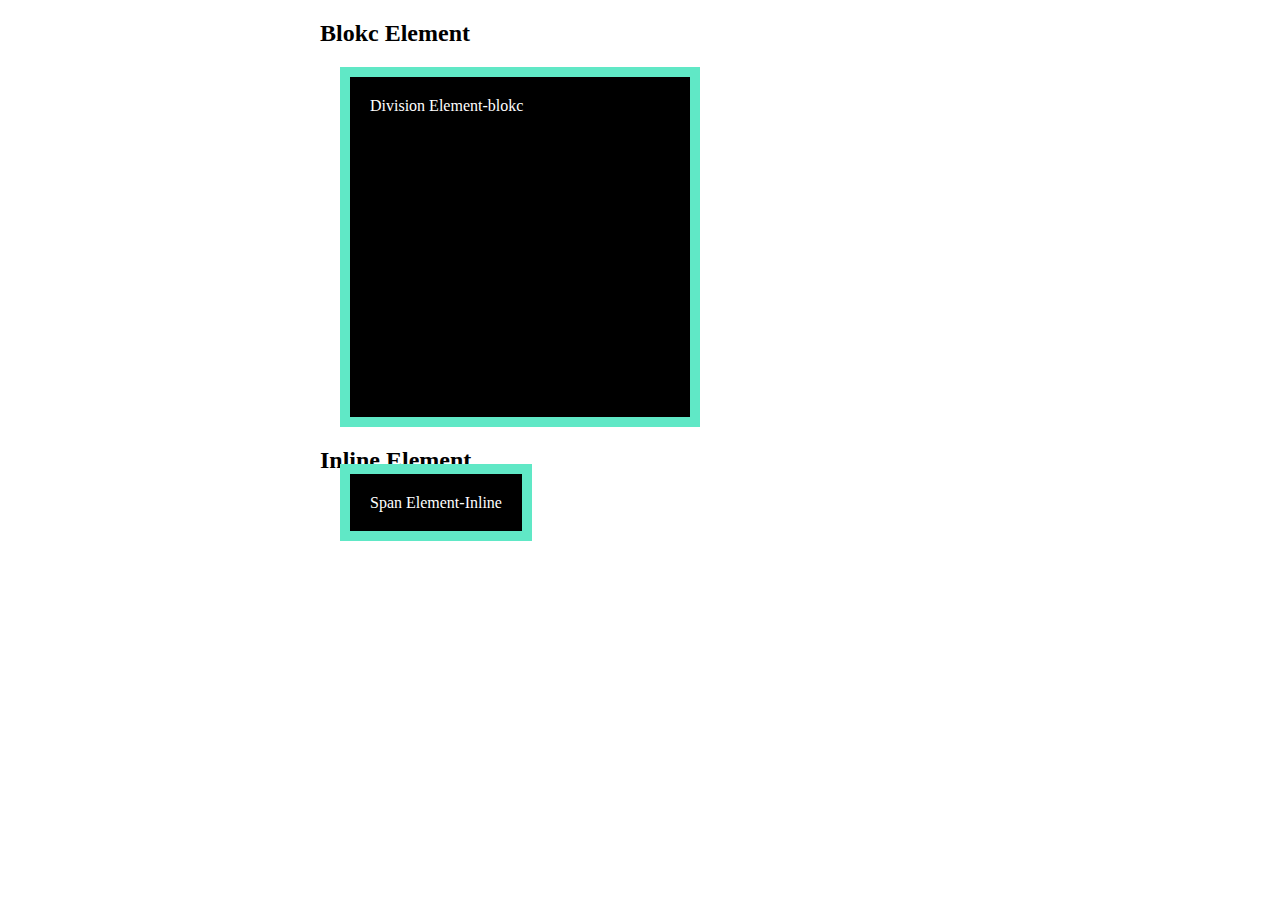
==== day07/layout-tech.html @ 6edac84e "연습" ====
<!DOCTYPE html>
<html lang="ko-KR">
<head>
    <meta charset="UTF-8">
    <title>Block VS </title>
    <link rel="stylesheet" href="./css/layout-tech.css">
</head>
<body>
    <div class="wrapper">
        <h2>Blokc Element</h2>
        <div class="box-divison">Division Element-blokc</div>

        <h2>Inline Element</h2>
        <span class="box-inline">Span Element-Inline</span>
    </div>
</body>
</html>
---- day07/css/layout-tech.css ----
body{
    margin: 0;
}

.wrapper{
    width: 640px;
    margin-left: auto;
    margin-right: auto;
}

.box-divison, .box-inline{
    width: 300px;
    height: 300px;
    background: #000;
    color: #fff;

    margin: 20px;
    border: 10px solid #60e8c6;

    padding: 20px;
    background: ;
}
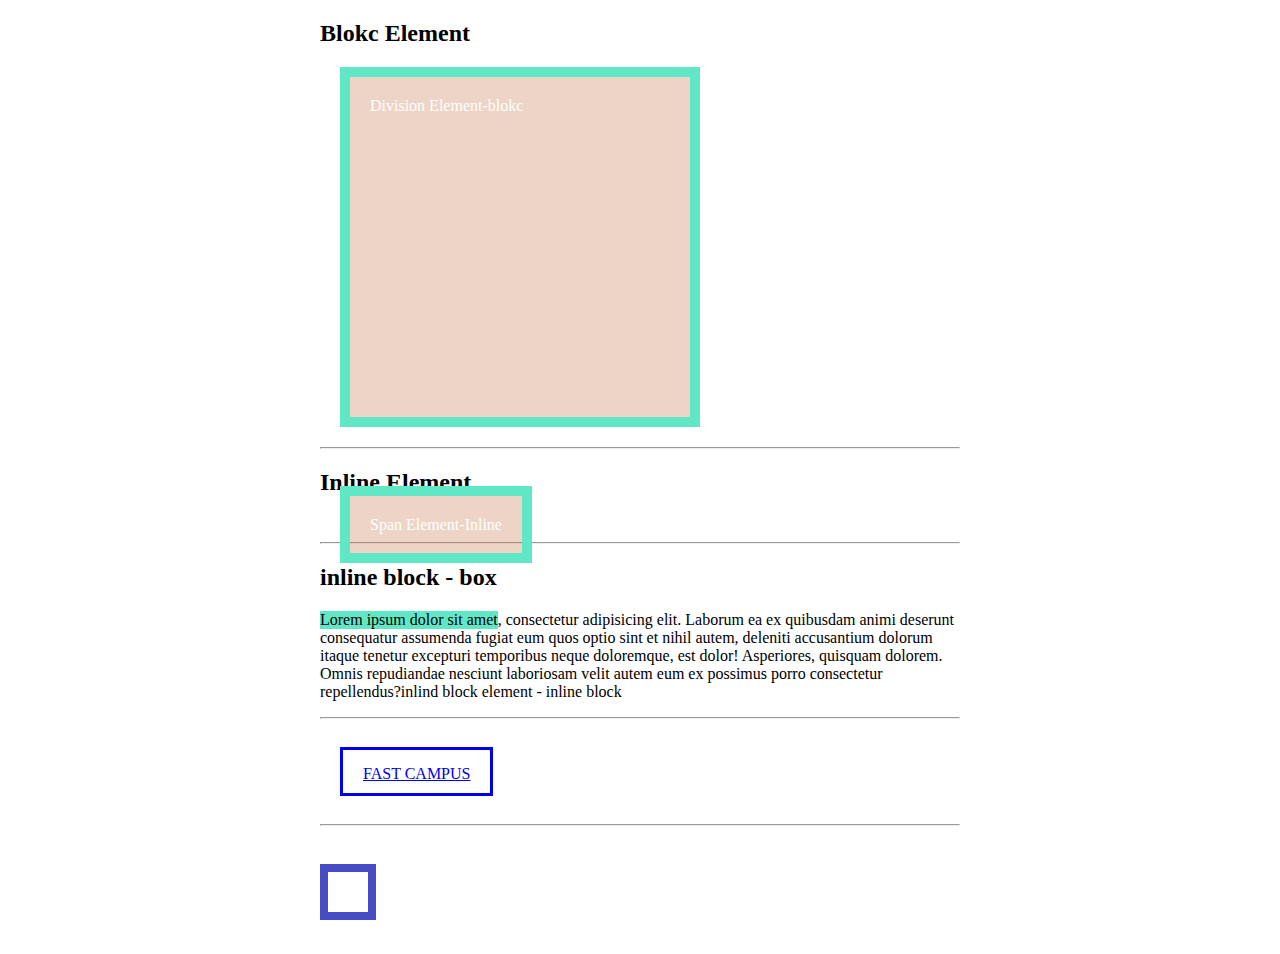
==== commit 47515b4f: "Day07 연습" ====
--- a/day07/layout-tech.html
+++ b/day07/layout-tech.html
@@ -10,8 +10,30 @@
         <h2>Blokc Element</h2>
         <div class="box-divison">Division Element-blokc</div>
 
+    <hr>
+
         <h2>Inline Element</h2>
         <span class="box-inline">Span Element-Inline</span>
+
+
+    <hr>
+
+    <h2>inline block - box</h2>
+
+    
+        <p><span class="inline-block-box">Lorem ipsum dolor sit amet</span>, consectetur adipisicing elit. Laborum ea ex quibusdam animi deserunt consequatur assumenda fugiat eum quos optio sint et nihil autem, deleniti accusantium dolorum itaque tenetur excepturi temporibus neque doloremque, est dolor! Asperiores, quisquam dolorem. Omnis repudiandae nesciunt laboriosam velit autem eum ex possimus porro consectetur repellendus?inlind block element - inline block
+        </p>
+
+    <hr>
+
+    <a class="ghost-style-line" href="http://fastcampus.co.kr/" target="_blank">FAST CAMPUS</a>
+
+    <hr>
+    
+
+    <img class="album-image"src="http://placehold.it/400x200" alt="">
+
     </div>
+
 </body>
 </html>--- a/day07/css/layout-tech.css
+++ b/day07/css/layout-tech.css
@@ -18,5 +18,39 @@
     border: 10px solid #60e8c6;
 
     padding: 20px;
-    background: ;
+    background: hsla(21, 55%, 52%, 0.3);
+    color: #fff;
+}
+
+hr{
+
+}
+
+.inline-block-box{
+    display: inline-block;
+    background: #60e8c6;
+    color: #000;
+}
+
+.ghost-style-line{
+    display: inline-block;
+
+    margin: 20px;
+    border: 3px solid currentColor;
+    padding: 0.9375em 1.25em 0.625em;
+    font-size: 1rem;
+    font-weight: 300;
+
+
+
+}
+
+.album-image{
+    width: 100%;
+    height: auto;
+    margin: 30px 0;
+    border: 8px solid #474cc5;
+    padding: 20px;
+    background: #fff;
+
 }